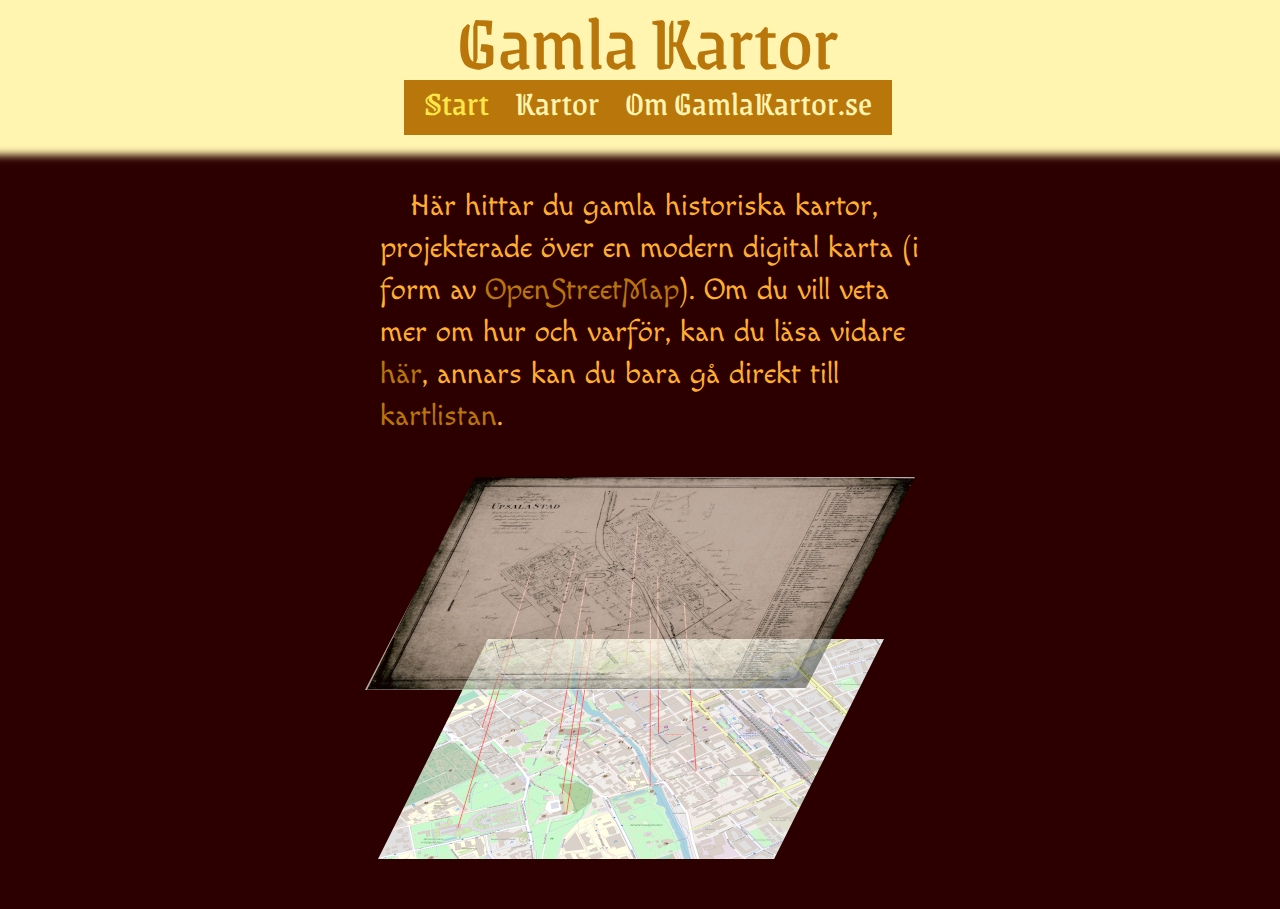
==== front/index.html @ e29c1942 "Move in one level to make space for backend application" ====
<!DOCTYPE html>
<html lang="se">
  <head>
    <meta charset="utf-8"/>
    <title>Gamla Kartor</title>
    <link href="css/reset.css" rel="stylesheet" type="text/css">
    <link href="css/fonts.css" rel="stylesheet" type="text/css">
    <link href="css/main.css" rel="stylesheet" type="text/css">
  </head>
  <body>
    <div id="heading">
      <h1>Gamla Kartor</h1>
      <nav>
	<ul>
	  <li class="menuitem">Start</li>
	  <li class="menuitem"><a href="kartor.html">Kartor</a></li>
	  <li class="menuitem"><a href="om.html">Om GamlaKartor.se</a></li>
	</ul>
      </nav>
    </div>
    <div id="content">
      <div>
	<p>Här hittar du gamla historiska kartor, projekterade över en modern digital karta (i form av <a href="https://openstreetmap.org">OpenStreetMap</a>). Om du vill veta mer om hur och varför, kan du läsa vidare <a href="om.html">här</a>, annars kan du bara gå direkt till <a href="kartor.html">kartlistan</a>.</p>
      </div>
    </div>
    <div id="frontimage">
      <img src="GamlaKartorFront.png" alt="Historisk stadskarta över Uppsala, lagt ovanpå en OpenStreetMap karta">
    </div>
  </body>
</html>
---- front/css/fonts.css ----
/* Grenze Gotisch latin */
@font-face {
  font-family: 'Grenze Gotisch';
  font-style: normal;
  font-weight: 400;
  font-display: swap;
  src: url(GrenzeGotisch-latin.woff2) format('woff2');
  unicode-range: U+0000-00FF, U+0131, U+0152-0153, U+02BB-02BC, U+02C6, U+02DA, U+02DC, U+2000-206F, U+2074, U+20AC, U+2122, U+2191, U+2193, U+2212, U+2215, U+FEFF, U+FFFD;
}

/* Macondo Swash Caps latin */
@font-face {
  font-family: 'Macondo Swash Caps';
  font-style: normal;
  font-weight: 400;
  font-display: swap;
  src: local('Macondo Swash Caps'), local('MacondoSwashCaps-Regular'), url(MacondoSwashCaps.woff2) format('woff2');
  unicode-range: U+0000-00FF, U+0131, U+0152-0153, U+02BB-02BC, U+02C6, U+02DA, U+02DC, U+2000-206F, U+2074, U+20AC, U+2122, U+2191, U+2193, U+2212, U+2215, U+FEFF, U+FFFD;
}

/* Special Elite latin */
@font-face {
  font-family: 'Special Elite';
  font-style: normal;
  font-weight: 400;
  font-display: swap;
  src: local('Special Elite Regular'), local('SpecialElite-Regular'), url(SpecialElite.woff2) format('woff2');
  unicode-range: U+0000-00FF, U+0131, U+0152-0153, U+02BB-02BC, U+02C6, U+02DA, U+02DC, U+2000-206F, U+2074, U+20AC, U+2122, U+2191, U+2193, U+2212, U+2215, U+FEFF, U+FFFD;
}
---- front/css/main.css ----
body {
    background-color: #2d0000;
    color: #ffaf2e;
    padding-bottom: 50px;
}

#heading {
    padding: 0px 0px 0px 15px;
    background-color: #fff4b0;
    color: #fff4b0;
    box-shadow: 0px 10px 8px 10px;
}

#heading > nav {
    display: inline-block;
    font-family: 'Grenze Gotisch', cursive;
    font-size: 35px;
    height: 50px;
    background-color: #b8760b;
    padding: 5px 20px 0px 0px;
    color: #ffe648;
}

.menuitem {
    display: inline-block;
    margin-left: 20px;
}

.menuitem > a {
    text-decoration: none;
    color: #fff4b0;
}

.menuitem > a:visited {
    text-decoration: none;
    color: #fff4b0;
}

.menuitem > a:hover {
    text-decoration: none;
    color: #c6ac05;
}

.menuitem > a:active {
    text-decoration: none;
    color: #fff4b0;
}

h1 {
    font-family: 'Grenze Gotisch', cursive;
    font-size: 80px;
    color: #b8760b;
}

p > a {
    text-decoration: none;
    color: #b8760b;
}

p > a:visited {
    text-decoration: none;
    color: #b8760b;
}

p > a:hover {
    text-decoration: none;
    color: #c6ac05;
}

p > a:active {
    text-decoration: none;
    color: #b8760b;
}

#heading {
    text-align: center;
}

#content {
    margin-top: 50px;
    font-family: 'Macondo Swash Caps', cursive;
    font-size: 30px;
    text-align: center;
}

#content > div {
    display: inline-block;
    width: 550px;
    margin-left: 30px;
    text-align: left;
    text-indent: 1em;
    line-height: 1.4;
}

#frontimage {
    margin-top: 40px;
    text-align: center;
}
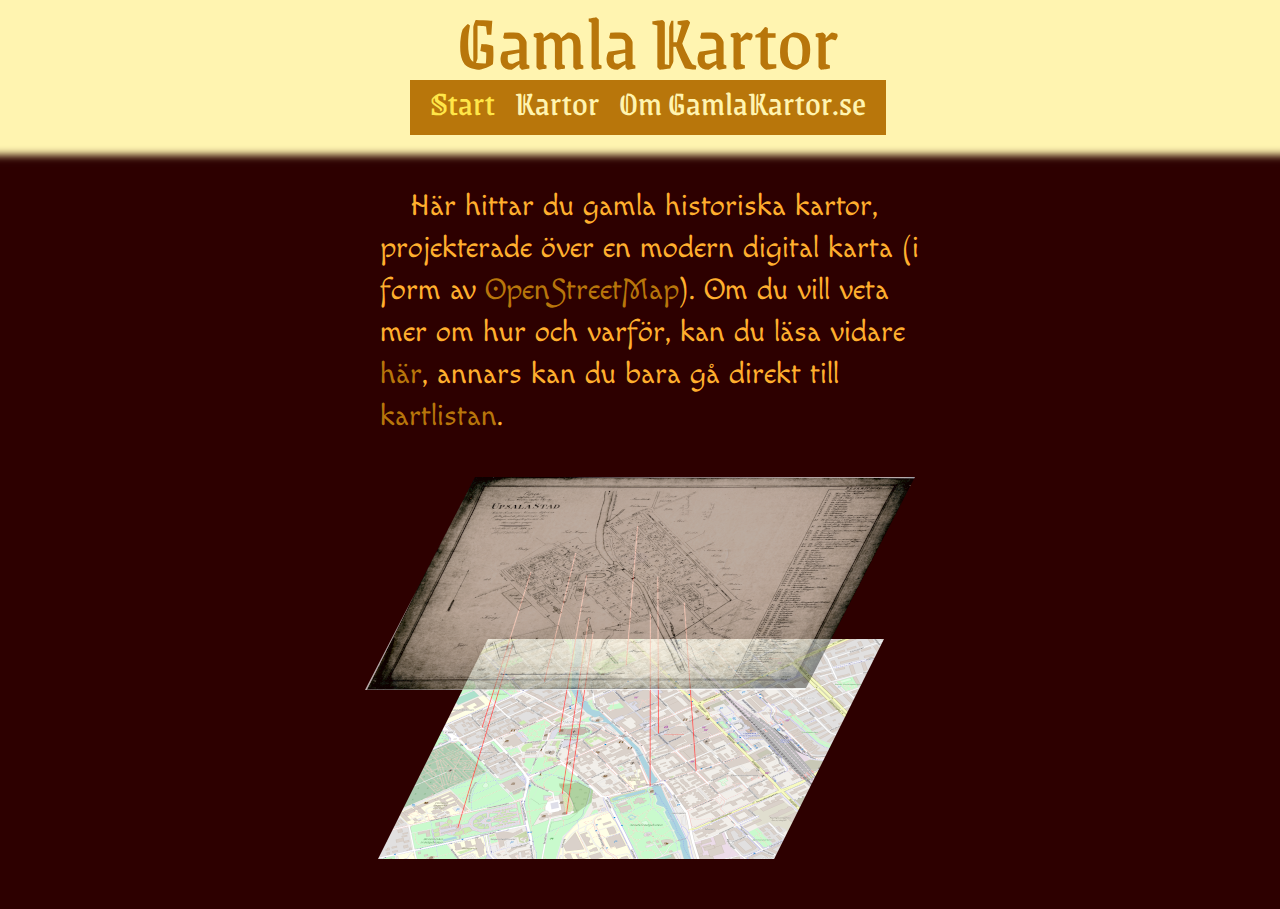
==== commit 7fadaae8: "Remove tabs from indentation." ====
--- a/front/index.html
+++ b/front/index.html
@@ -11,16 +11,16 @@
     <div id="heading">
       <h1>Gamla Kartor</h1>
       <nav>
-	<ul>
-	  <li class="menuitem">Start</li>
-	  <li class="menuitem"><a href="kartor.html">Kartor</a></li>
-	  <li class="menuitem"><a href="om.html">Om GamlaKartor.se</a></li>
-	</ul>
+        <ul>
+          <li class="menuitem">Start</li>
+          <li class="menuitem"><a href="kartor.html">Kartor</a></li>
+          <li class="menuitem"><a href="om.html">Om GamlaKartor.se</a></li>
+        </ul>
       </nav>
     </div>
     <div id="content">
       <div>
-	<p>Här hittar du gamla historiska kartor, projekterade över en modern digital karta (i form av <a href="https://openstreetmap.org">OpenStreetMap</a>). Om du vill veta mer om hur och varför, kan du läsa vidare <a href="om.html">här</a>, annars kan du bara gå direkt till <a href="kartor.html">kartlistan</a>.</p>
+        <p>Här hittar du gamla historiska kartor, projekterade över en modern digital karta (i form av <a href="https://openstreetmap.org">OpenStreetMap</a>). Om du vill veta mer om hur och varför, kan du läsa vidare <a href="om.html">här</a>, annars kan du bara gå direkt till <a href="kartor.html">kartlistan</a>.</p>
       </div>
     </div>
     <div id="frontimage">
--- a/front/css/main.css
+++ b/front/css/main.css
@@ -19,6 +19,10 @@
     background-color: #b8760b;
     padding: 5px 20px 0px 0px;
     color: #ffe648;
+}
+
+#heading > nav > ul {
+    display: flex;
 }
 
 .menuitem {
